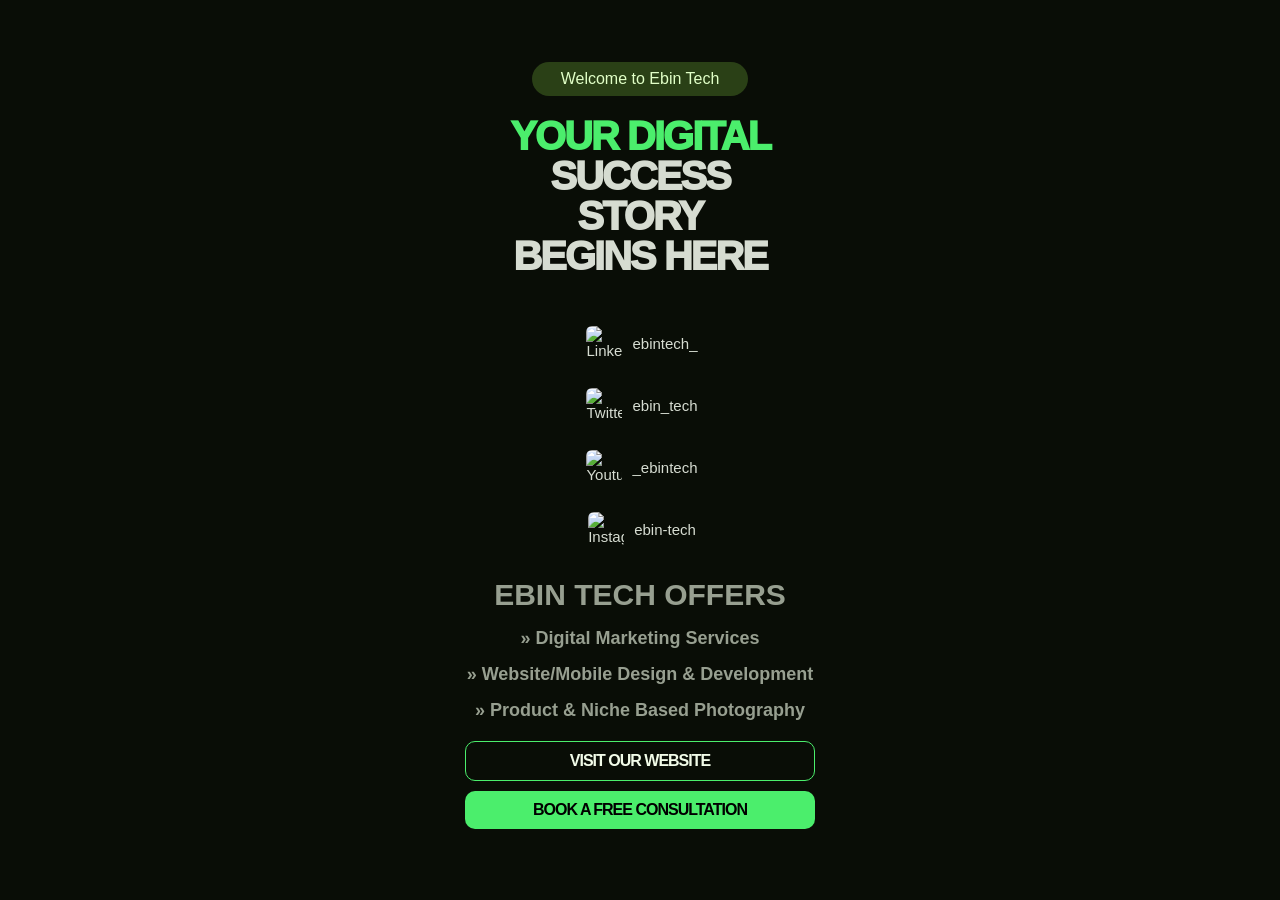
==== index.html @ a1fc90e5 "Add files via upload" ====
<!DOCTYPE html>
<html lang="en">
<head>
    <meta charset="UTF-8">
    <meta name="viewport" content="width=device-width, initial-scale=1.0">
    <title>Ebin Tech</title>
    <link rel="stylesheet" href="styles.css">
</head>
<body>
    <div class="container">
        <div class="welcome">Welcome to Ebin Tech</div>
        
        <h1 class="title"><span>YOUR DIGITAL</span><br>SUCCESS <br/>STORY<br>BEGINS HERE</h1>
        
        <div class="social-links">
            <div class="social">
                <a href="https://www.linkedin.com/company/ebin-tech/posts/?feedView=all" target="_blank">
                    <img src="https://i.ibb.co/mVdXTSLh/Social-Icon-7.png" alt="LinkedIn" class="icon"> ebintech_
                </a>
            </div>
            <div class="social">
                <a href="https://x.com/_ebintech" target="_blank">
                    <img src="https://i.ibb.co/3m0z0dtR/Social-Icon-6.png" alt="Twitter" class="icon"> ebin_tech
                </a>
            </div>
            <div class="social">
                <a href="https://www.youtube.com/@ebin_tech" target="_blank">
                    <img src="https://i.ibb.co/dJm28vtf/Social-Icon-5.png" alt="Youtube" class="icon"> _ebintech
                </a>
            </div>
            <div class="social">
                <a href="https://www.instagram.com/ebintech_/" target="_blank">
                    <img src="https://i.ibb.co/fG9XBrbv/Social-Icon-4.png" alt="Instagram" class="icon"> ebin-tech
                </a>
            </div>
        </div>
        

        <div class="offers">
            <p class="offers-title">EBIN TECH OFFERS</p>
            <ul>
                <li>» Digital Marketing Services</li>
                <li>» Website/Mobile Design & Development</li>
                <li>» Product & Niche Based Photography</li>
            </ul>
        </div>

        <div class="buttons">
            <a href="#" class="visit">VISIT OUR WEBSITE</a>
            <a href="contact.html" class="consult" >BOOK A FREE CONSULTATION</a>
        </div>
    </div>
    
</body>
</html>
---- styles.css ----
body {
    background-color: #090D06;
    color: white;
    font-family: 'Futura pt cond extrabold', sans-serif;
    display: flex;
    align-items: center;
    justify-content: center;
    min-height: 100vh;
    margin: 0;
    background-image: url('https://i.ibb.co/4gw759r8/BG-Pattern.png');
}

.container {
    text-align: center;
    max-width: 350px;
    width: 90%;
    padding: 20px;
}

.welcome {
    background-color: #2a4016;
    color: #E1FFC7;
    padding: 8px;
    border-radius: 20px;
    font-weight: lighter;
    display: inline-block;
    width: 200px;
}

.title {
    font-size: 40px;
    font-weight: 1000 ;
    margin-top: 20px;
    letter-spacing: -2px;
    color: #D6DCD1;
    line-height: 1;
    margin-bottom: 40px;
}

.title span {
    color: #4BEE6C;
}
.social-links {
    display: flex;
    flex-direction: column;
    gap: 6px; /* reduced gap between links */
    margin: 20px 0;
}

.social {
    display: flex;
    align-items: center;
    justify-content: center;
    border-radius: 12px;
    padding: 6px 10px; /* tighter vertical padding */
    font-size: 15px;
    font-weight: 500;
    color: #D6DCD1;
    transition: background-color 0.3s ease;
    text-align: center;
}

.social a {
    display: flex;
    align-items: center;
    justify-content: center;
    text-decoration: none;
    color: #D6DCD1;
    width: 100%;
}

.icon {
    width: 36px;
    height: 36px;
    border-radius: 10px;
    margin-right: 6px; /* reduced space between icon and text */
    display: flex;
    align-items: center;
    justify-content: center;
    padding: 4px;
    transition: transform 0.3s ease;
}

.icon img {
    width: 100%;
    height: auto;
}

.social:hover .icon {
    transform: scale(1.05);
}


.offers {
    text-align: left;
}

.offers-title {
    font-weight: 800;
    color: #979F90;
    font-size: 30px;
    text-align: center;
    margin: 15px 0;

}

ul {
    list-style: none;
    padding: 0;
}

ul li {
    margin: 15px 0;
    text-align: center;
    color: #979F90;
    font-weight: 600;
    font-size: 18px;
    font-family: "anton regular",sans-serif;
}

.buttons {
    margin-top: 20px;
}

.visit, .consult {
    display: block;
    text-align: center;
    padding: 10px;
    margin: 10px 0;
    border-radius: 10px;
    text-decoration: none;
    font-weight: bold;
    letter-spacing: -1px;
}

.visit {
    background-color: transparent;
    border: 1px solid #4BEE6C;
    color: #F1FBE8;
}

.consult {
    background-color: #4BEE6C;
    color: black;
}
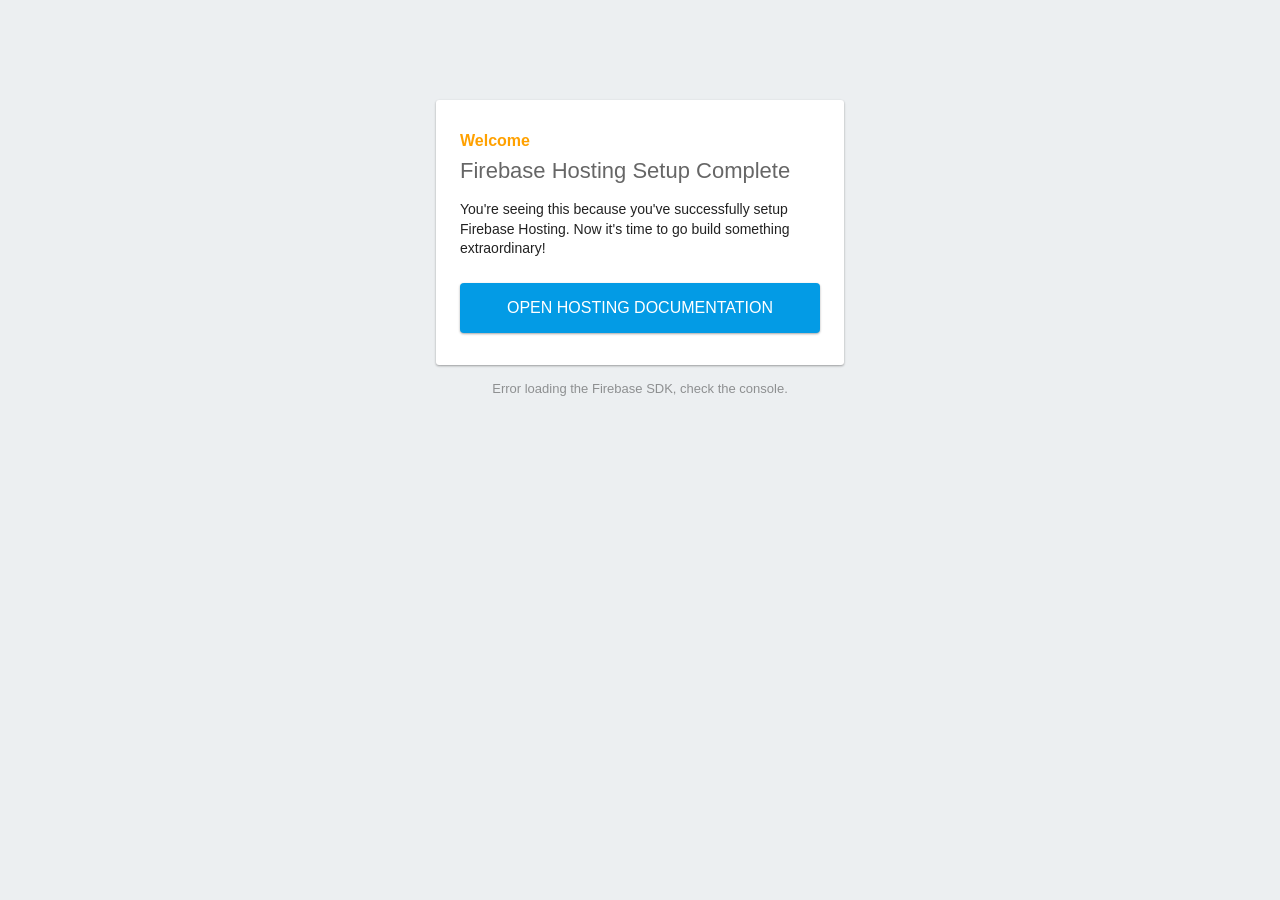
==== commit 842c8695: "Add files via upload" ====
--- a/index.html
+++ b/index.html
@@ -1,55 +1,89 @@
-<!DOCTYPE html>
-<html lang="en">
-<head>
-    <meta charset="UTF-8">
-    <meta name="viewport" content="width=device-width, initial-scale=1.0">
-    <title>Ebin Tech</title>
-    <link rel="stylesheet" href="styles.css">
-</head>
-<body>
-    <div class="container">
-        <div class="welcome">Welcome to Ebin Tech</div>
-        
-        <h1 class="title"><span>YOUR DIGITAL</span><br>SUCCESS <br/>STORY<br>BEGINS HERE</h1>
-        
-        <div class="social-links">
-            <div class="social">
-                <a href="https://www.linkedin.com/company/ebin-tech/posts/?feedView=all" target="_blank">
-                    <img src="https://i.ibb.co/mVdXTSLh/Social-Icon-7.png" alt="LinkedIn" class="icon"> ebintech_
-                </a>
-            </div>
-            <div class="social">
-                <a href="https://x.com/_ebintech" target="_blank">
-                    <img src="https://i.ibb.co/3m0z0dtR/Social-Icon-6.png" alt="Twitter" class="icon"> ebin_tech
-                </a>
-            </div>
-            <div class="social">
-                <a href="https://www.youtube.com/@ebin_tech" target="_blank">
-                    <img src="https://i.ibb.co/dJm28vtf/Social-Icon-5.png" alt="Youtube" class="icon"> _ebintech
-                </a>
-            </div>
-            <div class="social">
-                <a href="https://www.instagram.com/ebintech_/" target="_blank">
-                    <img src="https://i.ibb.co/fG9XBrbv/Social-Icon-4.png" alt="Instagram" class="icon"> ebin-tech
-                </a>
-            </div>
-        </div>
-        
-
-        <div class="offers">
-            <p class="offers-title">EBIN TECH OFFERS</p>
-            <ul>
-                <li>» Digital Marketing Services</li>
-                <li>» Website/Mobile Design & Development</li>
-                <li>» Product & Niche Based Photography</li>
-            </ul>
-        </div>
-
-        <div class="buttons">
-            <a href="#" class="visit">VISIT OUR WEBSITE</a>
-            <a href="contact.html" class="consult" >BOOK A FREE CONSULTATION</a>
-        </div>
-    </div>
-    
-</body>
-</html>
+<!DOCTYPE html>
+<html>
+  <head>
+    <meta charset="utf-8">
+    <meta name="viewport" content="width=device-width, initial-scale=1">
+    <title>Welcome to Firebase Hosting</title>
+
+    <!-- update the version number as needed -->
+    <script defer src="/__/firebase/11.6.0/firebase-app-compat.js"></script>
+    <!-- include only the Firebase features as you need -->
+    <script defer src="/__/firebase/11.6.0/firebase-auth-compat.js"></script>
+    <script defer src="/__/firebase/11.6.0/firebase-database-compat.js"></script>
+    <script defer src="/__/firebase/11.6.0/firebase-firestore-compat.js"></script>
+    <script defer src="/__/firebase/11.6.0/firebase-functions-compat.js"></script>
+    <script defer src="/__/firebase/11.6.0/firebase-messaging-compat.js"></script>
+    <script defer src="/__/firebase/11.6.0/firebase-storage-compat.js"></script>
+    <script defer src="/__/firebase/11.6.0/firebase-analytics-compat.js"></script>
+    <script defer src="/__/firebase/11.6.0/firebase-remote-config-compat.js"></script>
+    <script defer src="/__/firebase/11.6.0/firebase-performance-compat.js"></script>
+    <!-- 
+      initialize the SDK after all desired features are loaded, set useEmulator to false
+      to avoid connecting the SDK to running emulators.
+    -->
+    <script defer src="/__/firebase/init.js?useEmulator=true"></script>
+
+    <style media="screen">
+      body { background: #ECEFF1; color: rgba(0,0,0,0.87); font-family: Roboto, Helvetica, Arial, sans-serif; margin: 0; padding: 0; }
+      #message { background: white; max-width: 360px; margin: 100px auto 16px; padding: 32px 24px; border-radius: 3px; }
+      #message h2 { color: #ffa100; font-weight: bold; font-size: 16px; margin: 0 0 8px; }
+      #message h1 { font-size: 22px; font-weight: 300; color: rgba(0,0,0,0.6); margin: 0 0 16px;}
+      #message p { line-height: 140%; margin: 16px 0 24px; font-size: 14px; }
+      #message a { display: block; text-align: center; background: #039be5; text-transform: uppercase; text-decoration: none; color: white; padding: 16px; border-radius: 4px; }
+      #message, #message a { box-shadow: 0 1px 3px rgba(0,0,0,0.12), 0 1px 2px rgba(0,0,0,0.24); }
+      #load { color: rgba(0,0,0,0.4); text-align: center; font-size: 13px; }
+      @media (max-width: 600px) {
+        body, #message { margin-top: 0; background: white; box-shadow: none; }
+        body { border-top: 16px solid #ffa100; }
+      }
+    </style>
+  </head>
+  <body>
+    <div id="message">
+      <h2>Welcome</h2>
+      <h1>Firebase Hosting Setup Complete</h1>
+      <p>You're seeing this because you've successfully setup Firebase Hosting. Now it's time to go build something extraordinary!</p>
+      <a target="_blank" href="https://firebase.google.com/docs/hosting/">Open Hosting Documentation</a>
+    </div>
+    <p id="load">Firebase SDK Loading&hellip;</p>
+
+    <script>
+      document.addEventListener('DOMContentLoaded', function() {
+        const loadEl = document.querySelector('#load');
+        // // 🔥🔥🔥🔥🔥🔥🔥🔥🔥🔥🔥🔥🔥🔥🔥🔥🔥🔥🔥🔥🔥🔥🔥🔥🔥🔥🔥🔥🔥🔥🔥
+        // // The Firebase SDK is initialized and available here!
+        //
+        // firebase.auth().onAuthStateChanged(user => { });
+        // firebase.database().ref('/path/to/ref').on('value', snapshot => { });
+        // firebase.firestore().doc('/foo/bar').get().then(() => { });
+        // firebase.functions().httpsCallable('yourFunction')().then(() => { });
+        // firebase.messaging().requestPermission().then(() => { });
+        // firebase.storage().ref('/path/to/ref').getDownloadURL().then(() => { });
+        // firebase.analytics(); // call to activate
+        // firebase.analytics().logEvent('tutorial_completed');
+        // firebase.performance(); // call to activate
+        //
+        // // 🔥🔥🔥🔥🔥🔥🔥🔥🔥🔥🔥🔥🔥🔥🔥🔥🔥🔥🔥🔥🔥🔥🔥🔥🔥🔥🔥🔥🔥🔥🔥
+
+        try {
+          let app = firebase.app();
+          let features = [
+            'auth', 
+            'database', 
+            'firestore',
+            'functions',
+            'messaging', 
+            'storage', 
+            'analytics', 
+            'remoteConfig',
+            'performance',
+          ].filter(feature => typeof app[feature] === 'function');
+          loadEl.textContent = `Firebase SDK loaded with ${features.join(', ')}`;
+        } catch (e) {
+          console.error(e);
+          loadEl.textContent = 'Error loading the Firebase SDK, check the console.';
+        }
+      });
+    </script>
+  </body>
+</html>
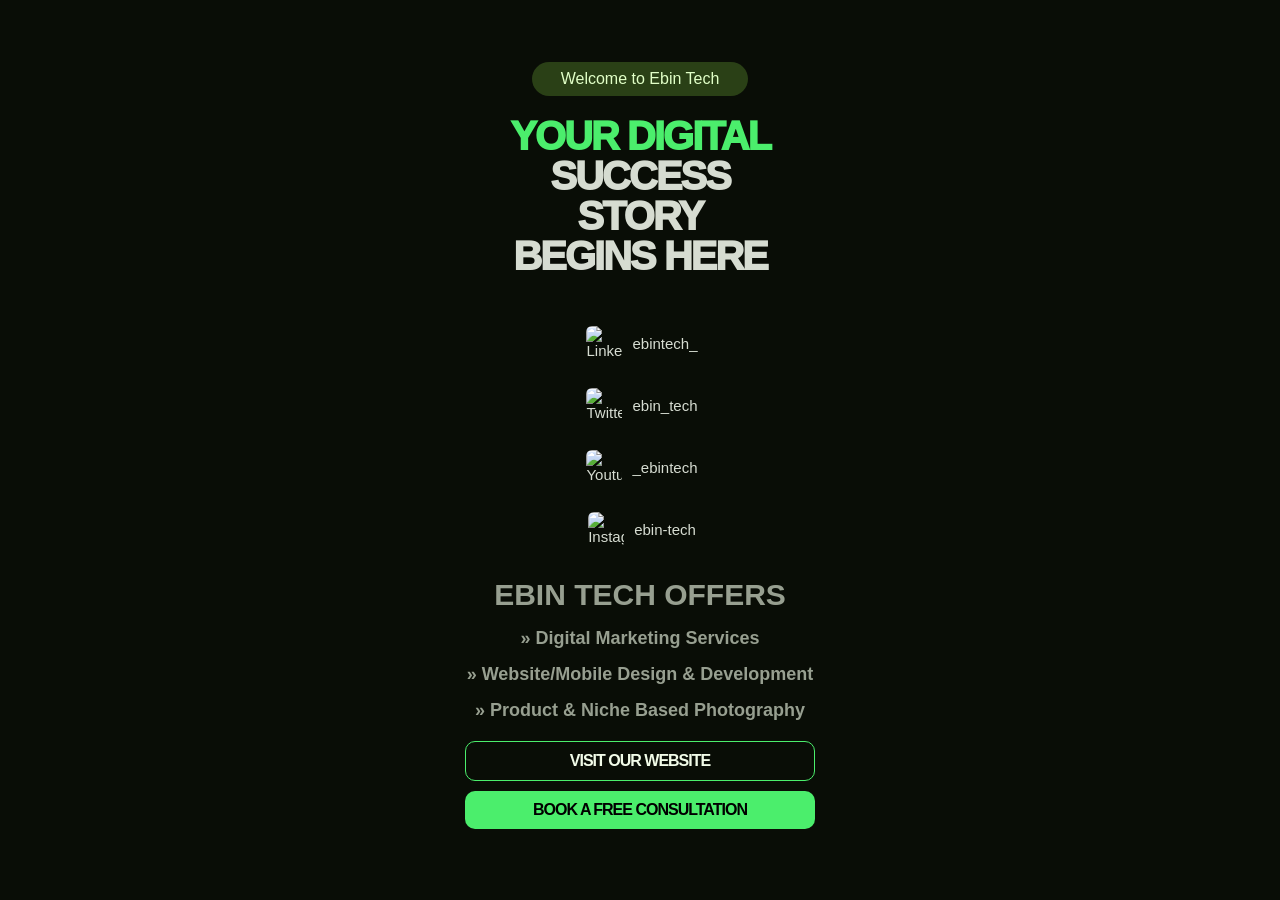
==== commit 8171782e: "Add files via upload" ====
--- a/index.html
+++ b/index.html
@@ -1,89 +1,54 @@
-<!DOCTYPE html>
-<html>
-  <head>
-    <meta charset="utf-8">
-    <meta name="viewport" content="width=device-width, initial-scale=1">
-    <title>Welcome to Firebase Hosting</title>
-
-    <!-- update the version number as needed -->
-    <script defer src="/__/firebase/11.6.0/firebase-app-compat.js"></script>
-    <!-- include only the Firebase features as you need -->
-    <script defer src="/__/firebase/11.6.0/firebase-auth-compat.js"></script>
-    <script defer src="/__/firebase/11.6.0/firebase-database-compat.js"></script>
-    <script defer src="/__/firebase/11.6.0/firebase-firestore-compat.js"></script>
-    <script defer src="/__/firebase/11.6.0/firebase-functions-compat.js"></script>
-    <script defer src="/__/firebase/11.6.0/firebase-messaging-compat.js"></script>
-    <script defer src="/__/firebase/11.6.0/firebase-storage-compat.js"></script>
-    <script defer src="/__/firebase/11.6.0/firebase-analytics-compat.js"></script>
-    <script defer src="/__/firebase/11.6.0/firebase-remote-config-compat.js"></script>
-    <script defer src="/__/firebase/11.6.0/firebase-performance-compat.js"></script>
-    <!-- 
-      initialize the SDK after all desired features are loaded, set useEmulator to false
-      to avoid connecting the SDK to running emulators.
-    -->
-    <script defer src="/__/firebase/init.js?useEmulator=true"></script>
-
-    <style media="screen">
-      body { background: #ECEFF1; color: rgba(0,0,0,0.87); font-family: Roboto, Helvetica, Arial, sans-serif; margin: 0; padding: 0; }
-      #message { background: white; max-width: 360px; margin: 100px auto 16px; padding: 32px 24px; border-radius: 3px; }
-      #message h2 { color: #ffa100; font-weight: bold; font-size: 16px; margin: 0 0 8px; }
-      #message h1 { font-size: 22px; font-weight: 300; color: rgba(0,0,0,0.6); margin: 0 0 16px;}
-      #message p { line-height: 140%; margin: 16px 0 24px; font-size: 14px; }
-      #message a { display: block; text-align: center; background: #039be5; text-transform: uppercase; text-decoration: none; color: white; padding: 16px; border-radius: 4px; }
-      #message, #message a { box-shadow: 0 1px 3px rgba(0,0,0,0.12), 0 1px 2px rgba(0,0,0,0.24); }
-      #load { color: rgba(0,0,0,0.4); text-align: center; font-size: 13px; }
-      @media (max-width: 600px) {
-        body, #message { margin-top: 0; background: white; box-shadow: none; }
-        body { border-top: 16px solid #ffa100; }
-      }
-    </style>
-  </head>
-  <body>
-    <div id="message">
-      <h2>Welcome</h2>
-      <h1>Firebase Hosting Setup Complete</h1>
-      <p>You're seeing this because you've successfully setup Firebase Hosting. Now it's time to go build something extraordinary!</p>
-      <a target="_blank" href="https://firebase.google.com/docs/hosting/">Open Hosting Documentation</a>
-    </div>
-    <p id="load">Firebase SDK Loading&hellip;</p>
-
-    <script>
-      document.addEventListener('DOMContentLoaded', function() {
-        const loadEl = document.querySelector('#load');
-        // // 🔥🔥🔥🔥🔥🔥🔥🔥🔥🔥🔥🔥🔥🔥🔥🔥🔥🔥🔥🔥🔥🔥🔥🔥🔥🔥🔥🔥🔥🔥🔥
-        // // The Firebase SDK is initialized and available here!
-        //
-        // firebase.auth().onAuthStateChanged(user => { });
-        // firebase.database().ref('/path/to/ref').on('value', snapshot => { });
-        // firebase.firestore().doc('/foo/bar').get().then(() => { });
-        // firebase.functions().httpsCallable('yourFunction')().then(() => { });
-        // firebase.messaging().requestPermission().then(() => { });
-        // firebase.storage().ref('/path/to/ref').getDownloadURL().then(() => { });
-        // firebase.analytics(); // call to activate
-        // firebase.analytics().logEvent('tutorial_completed');
-        // firebase.performance(); // call to activate
-        //
-        // // 🔥🔥🔥🔥🔥🔥🔥🔥🔥🔥🔥🔥🔥🔥🔥🔥🔥🔥🔥🔥🔥🔥🔥🔥🔥🔥🔥🔥🔥🔥🔥
-
-        try {
-          let app = firebase.app();
-          let features = [
-            'auth', 
-            'database', 
-            'firestore',
-            'functions',
-            'messaging', 
-            'storage', 
-            'analytics', 
-            'remoteConfig',
-            'performance',
-          ].filter(feature => typeof app[feature] === 'function');
-          loadEl.textContent = `Firebase SDK loaded with ${features.join(', ')}`;
-        } catch (e) {
-          console.error(e);
-          loadEl.textContent = 'Error loading the Firebase SDK, check the console.';
-        }
-      });
-    </script>
-  </body>
-</html>
+<!DOCTYPE html>
+<html lang="en">
+<head>
+    <meta charset="UTF-8">
+    <meta name="viewport" content="width=device-width, initial-scale=1.0">
+    <title>Ebin Tech</title>
+    <link rel="stylesheet" href="styles.css">
+</head>
+<body>
+    <div class="container">
+        <div class="welcome">Welcome to Ebin Tech</div>
+        
+        <h1 class="title"><span>YOUR DIGITAL</span><br>SUCCESS <br/>STORY<br>BEGINS HERE</h1>
+        
+        <div class="social-links">
+            <div class="social">
+                <a href="https://www.linkedin.com/company/ebin-tech/posts/?feedView=all" target="_blank">
+                    <img src="https://i.ibb.co/mVdXTSLh/Social-Icon-7.png" alt="LinkedIn" class="icon"> ebintech_
+                </a>
+            </div>
+            <div class="social">
+                <a href="https://x.com/_ebintech" target="_blank">
+                    <img src="https://i.ibb.co/3m0z0dtR/Social-Icon-6.png" alt="Twitter" class="icon"> ebin_tech
+                </a>
+            </div>
+            <div class="social">
+                <a href="https://www.youtube.com/@ebin_tech" target="_blank">
+                    <img src="https://i.ibb.co/dJm28vtf/Social-Icon-5.png" alt="Youtube" class="icon"> _ebintech
+                </a>
+            </div>
+            <div class="social">
+                <a href="https://www.instagram.com/ebintech_/" target="_blank">
+                    <img src="https://i.ibb.co/fG9XBrbv/Social-Icon-4.png" alt="Instagram" class="icon"> ebin-tech
+                </a>
+            </div>
+        </div>
+        
+
+        <div class="offers">
+            <p class="offers-title">EBIN TECH OFFERS</p>
+            <ul>
+                <li>» Digital Marketing Services</li>
+                <li>» Website/Mobile Design & Development</li>
+                <li>» Product & Niche Based Photography</li>
+            </ul>
+        </div>
+
+        <div class="buttons">
+            <a href="https://ebintech.in/" class="visit">VISIT OUR WEBSITE</a>
+            <a href="contact.html" class="consult" >BOOK A FREE CONSULTATION</a>
+        </div>
+    </div>
+</body>
+</html>
--- a/styles.css
+++ b/styles.css
@@ -0,0 +1,147 @@
+
+body {
+    background-color: #090D06;
+    color: white;
+    font-family: 'Futura pt cond extrabold', sans-serif;
+    display: flex;
+    align-items: center;
+    justify-content: center;
+    min-height: 100vh;
+    margin: 0;
+    background-image: url('https://i.ibb.co/4gw759r8/BG-Pattern.png');
+}
+
+.container {
+    text-align: center;
+    max-width: 350px;
+    width: 90%;
+    padding: 20px;
+}
+
+.welcome {
+    background-color: #2a4016;
+    color: #E1FFC7;
+    padding: 8px;
+    border-radius: 20px;
+    font-weight: lighter;
+    display: inline-block;
+    width: 200px;
+}
+
+.title {
+    font-size: 40px;
+    font-weight: 1000 ;
+    margin-top: 20px;
+    letter-spacing: -2px;
+    color: #D6DCD1;
+    line-height: 1;
+    margin-bottom: 40px;
+}
+
+.title span {
+    color: #4BEE6C;
+}
+.social-links {
+    display: flex;
+    flex-direction: column;
+    gap: 6px; /* reduced gap between links */
+    margin: 20px 0;
+}
+
+.social {
+    display: flex;
+    align-items: center;
+    justify-content: center;
+    border-radius: 12px;
+    padding: 6px 10px; /* tighter vertical padding */
+    font-size: 15px;
+    font-weight: 500;
+    color: #D6DCD1;
+    transition: background-color 0.3s ease;
+    text-align: center;
+}
+
+.social a {
+    display: flex;
+    align-items: center;
+    justify-content: center;
+    text-decoration: none;
+    color: #D6DCD1;
+    width: 100%;
+}
+
+.icon {
+    width: 36px;
+    height: 36px;
+    border-radius: 10px;
+    margin-right: 6px; /* reduced space between icon and text */
+    display: flex;
+    align-items: center;
+    justify-content: center;
+    padding: 4px;
+    transition: transform 0.3s ease;
+}
+
+.icon img {
+    width: 100%;
+    height: auto;
+}
+
+.social:hover .icon {
+    transform: scale(1.05);
+}
+
+
+.offers {
+    text-align: left;
+}
+
+.offers-title {
+    font-weight: 800;
+    color: #979F90;
+    font-size: 30px;
+    text-align: center;
+    margin: 15px 0;
+
+}
+
+ul {
+    list-style: none;
+    padding: 0;
+}
+
+ul li {
+    margin: 15px 0;
+    text-align: center;
+    color: #979F90;
+    font-weight: 600;
+    font-size: 18px;
+    font-family: "anton regular",sans-serif;
+}
+
+.buttons {
+    margin-top: 20px;
+}
+
+.visit, .consult {
+    display: block;
+    text-align: center;
+    padding: 10px;
+    margin: 10px 0;
+    margin-top:4px;
+    border-radius: 10px;
+    text-decoration: none;
+    font-weight: bold;
+    letter-spacing: -1px;
+}
+
+.visit {
+    background-color: transparent;
+    border: 1px solid #4BEE6C;
+    color: #F1FBE8;
+}
+
+.consult {
+    background-color: #4BEE6C;
+    color: black;
+}
